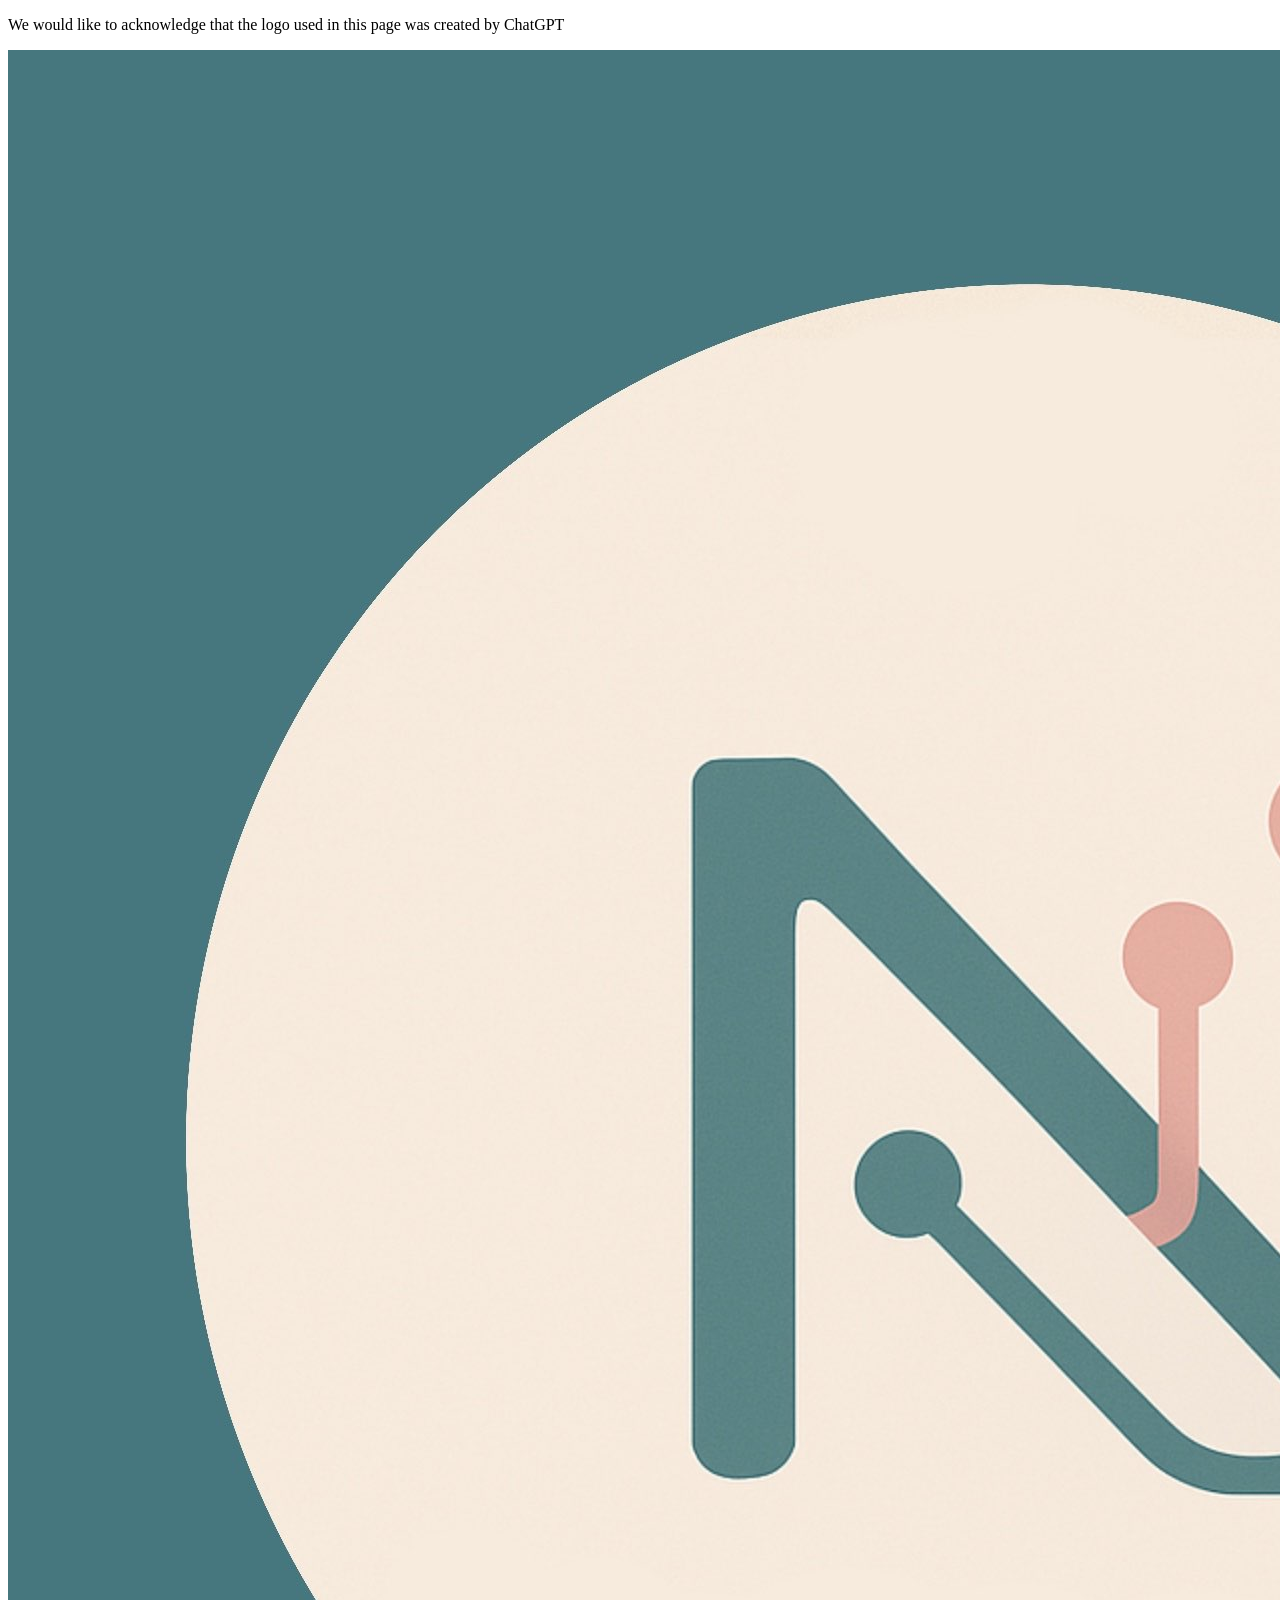
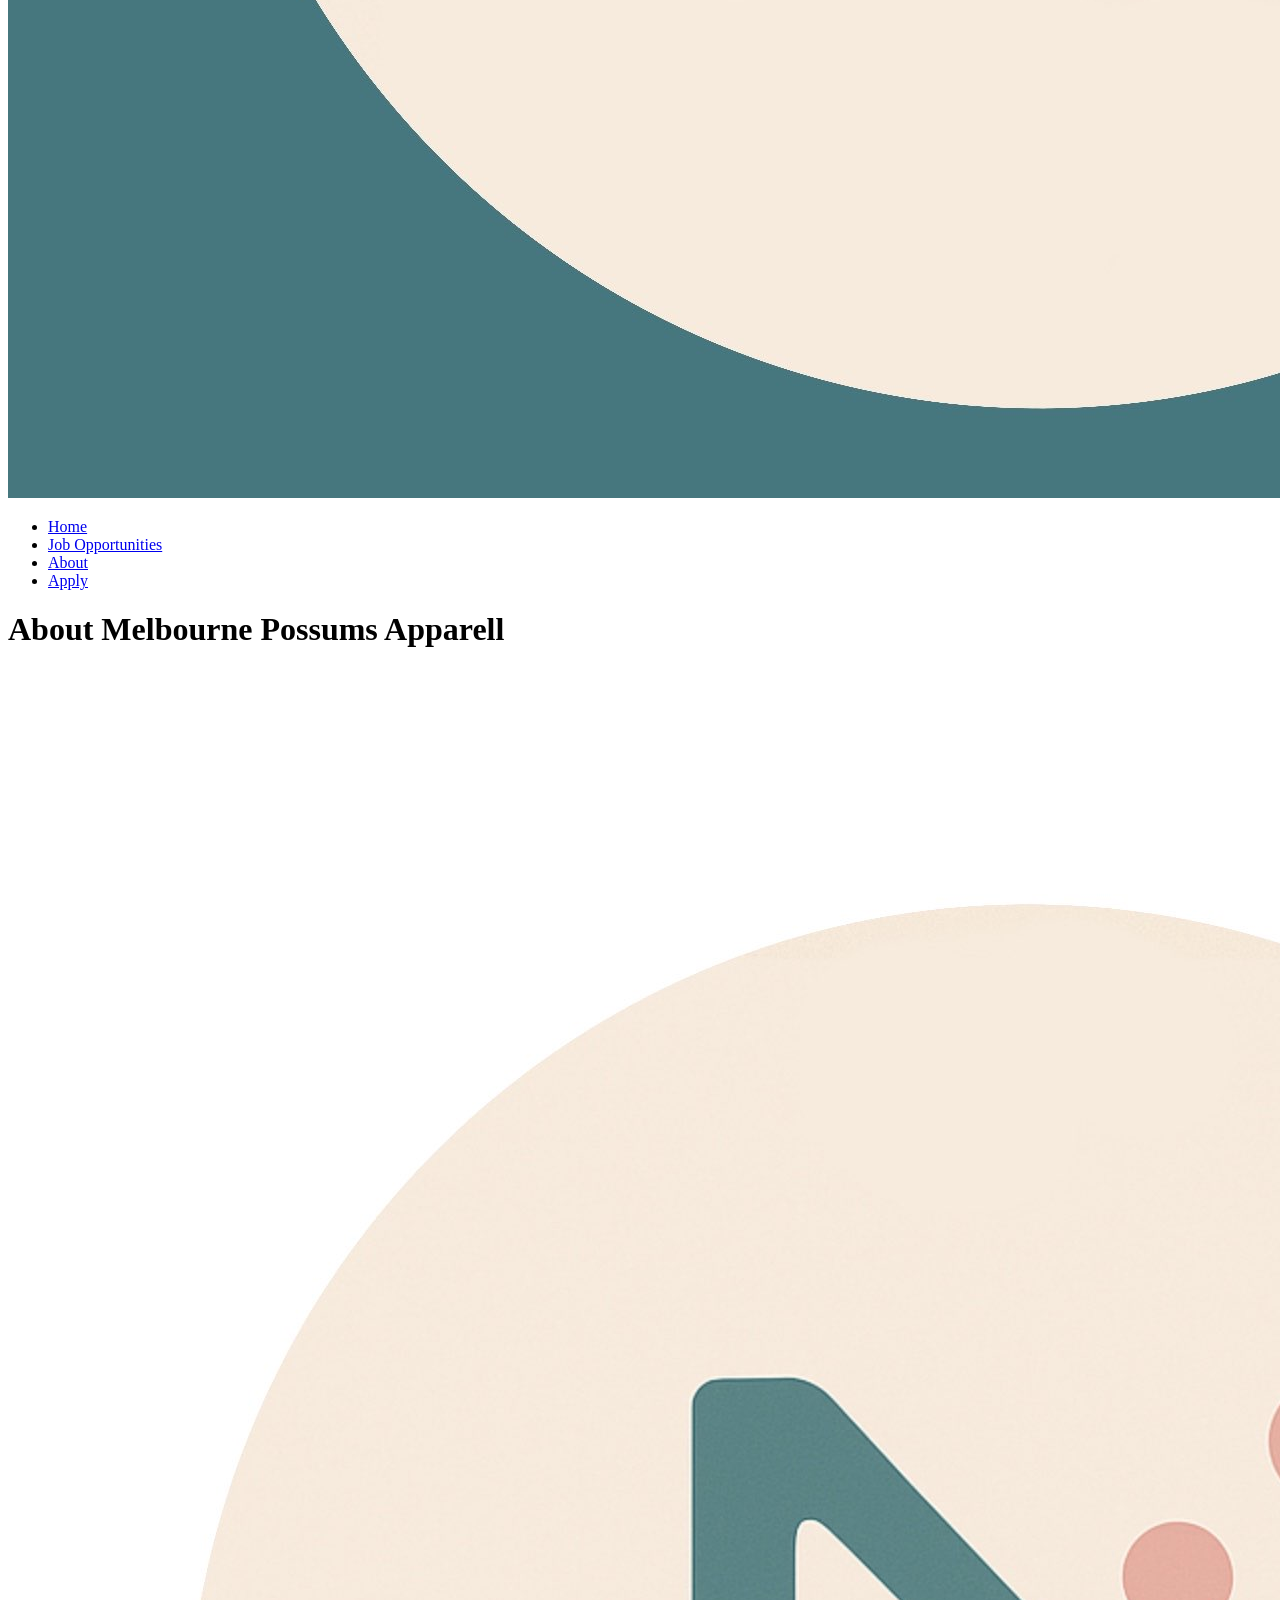
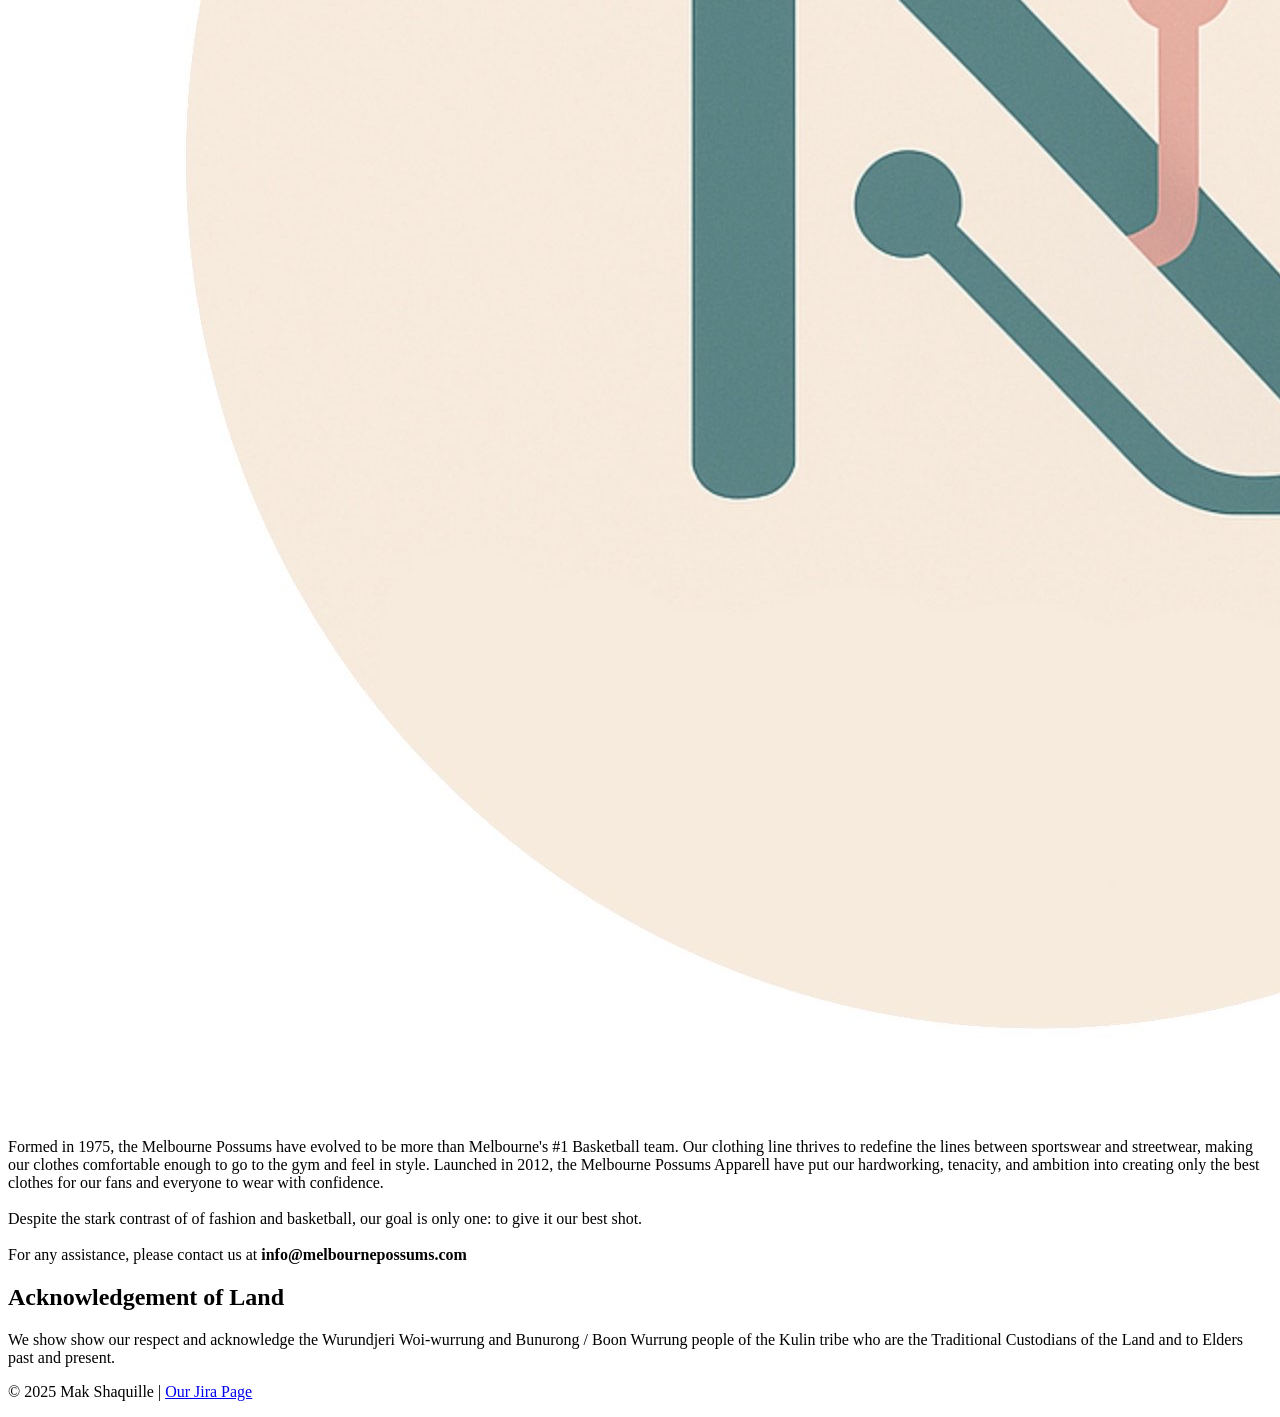
==== index.html @ 8f6f5103 "Rename project1/index.html to index.html" ====
<!DOCTYPE html>  
<html lang="en">  
<head>  
    <meta charset="UTF-8">  
    <meta name="viewport" content="width=device-width, initial-scale=1.0">  
    <title>Home</title>  
    <link rel="stylesheet" type="text/css" href="../styles/styles.css"> <!-- Link to your CSS stylesheet -->  
</head> 
<body>
    <header>   
        <p>We would like to acknowledge that the logo used in this page 
            was created by ChatGPT</p>  
            <nav>  
                <a href="index.html"><img src="../images/logo.jpg" id="logo" alt="melbourne possums logo"></a>
                <ul id="header">  
                    <li><a href="../project1/index.html" class="directory">Home</a></li>  
                    <li><a href="../project1/jobs.html" class="directory">Job Opportunities</a></li> 
                    <li><a href="../project1/about.html" class="directory">About</a></li>  
                    <li><a href="../project1/apply.html" class="directory">Apply</a></li>  
                </ul>  
            </nav>    
    </header>  
    <main>
        <h1 id="page-title">About Melbourne Possums Apparell</h1>
        <div class="display">
                <img src="../images/logo2.jpg" id="logo2" alt="Melbourne Possums Logo2">
            <p class="our-history">
                Formed in 1975, the Melbourne Possums have evolved to be more than Melbourne's #1 Basketball team. Our clothing line thrives to 
                redefine the lines between sportswear and streetwear, making our clothes comfortable enough to go to the gym and feel in style. 
                Launched in 2012, the Melbourne Possums Apparell have put our hardworking, tenacity, and ambition into creating only the best clothes
                for our fans and everyone to wear with confidence. 
                <br><br>
                Despite the stark contrast of of fashion and basketball, our goal is only one: to give it our best shot. 
                <br><br>
                For any assistance, please contact us at <strong>info@melbournepossums.com</strong>
            </p>
        </div>
        <section id="ack-of-land">
            <h2> Acknowledgement of Land</h2>
            <p>
                We show show our respect and acknowledge the Wurundjeri Woi-wurrung and Bunurong / Boon Wurrung people of 
                the Kulin tribe who are the Traditional Custodians of the Land and to Elders past and present.
            </p>
        </section>
    </main>
    <footer>  
        <p>&copy; 2025 Mak Shaquille | <a href="https://palpatelsocials-1744514398565.atlassian.net/jira/software/projects/SCRUM/boards/1">Our Jira Page</a></p>  
    </footer> 
</body>
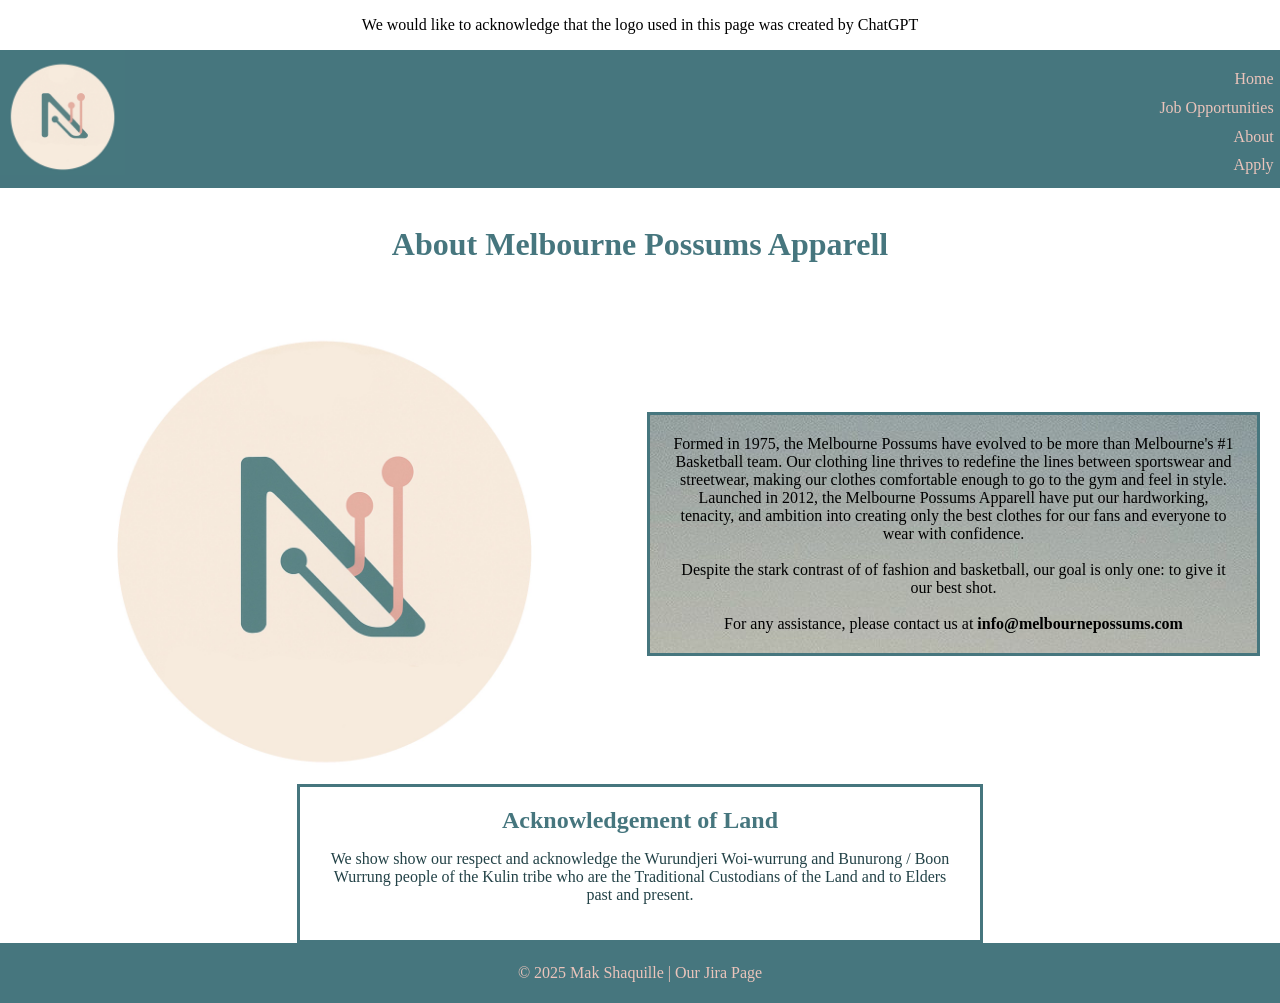
==== commit e6f33875: "Update index.html" ====
--- a/index.html
+++ b/index.html
@@ -4,16 +4,16 @@
     <meta charset="UTF-8">  
     <meta name="viewport" content="width=device-width, initial-scale=1.0">  
     <title>Home</title>  
-    <link rel="stylesheet" type="text/css" href="../styles/styles.css"> <!-- Link to your CSS stylesheet -->  
+    <link rel="stylesheet" type="text/css" href="./styles/style.css"> <!-- Link to your CSS stylesheet -->  
 </head> 
 <body>
     <header>   
         <p>We would like to acknowledge that the logo used in this page 
             was created by ChatGPT</p>  
             <nav>  
-                <a href="index.html"><img src="../images/logo.jpg" id="logo" alt="melbourne possums logo"></a>
+                <a href="index.html"><img src="./images/logo.jpg" id="logo" alt="melbourne possums logo"></a>
                 <ul id="header">  
-                    <li><a href="../project1/index.html" class="directory">Home</a></li>  
+                    <li><a href="./project1/index.html" class="directory">Home</a></li>  
                     <li><a href="../project1/jobs.html" class="directory">Job Opportunities</a></li> 
                     <li><a href="../project1/about.html" class="directory">About</a></li>  
                     <li><a href="../project1/apply.html" class="directory">Apply</a></li>  
--- a/styles/style.css
+++ b/styles/style.css
@@ -0,0 +1,206 @@
+/* 
+	Author: Shakila Fitriannisa Hazrumy
+	Purpose: the purpose of this css file is to structure and design the presentation 
+	of the HTML document that will be submitted for the Project1 assignment for Web Technology
+	Semester 1 2025 by group Mak_Shaquille
+*/
+/* applies to the whole page */
+body, html{
+	padding: 0;
+	margin: 0;
+}
+*{
+	font-family: Cambria, Cochin, Georgia, Times, 'Times New Roman', serif;
+}
+/* Header and navigation css */
+
+header{
+	text-align: center;
+}
+.name{
+	padding: 12px;
+}
+#header{
+	text-align: right;
+	padding-right: 0.5%;
+	list-style-type: none;
+	padding-top: 15px;
+	padding-bottom: 8px;
+	line-height: 1.8;
+	color: #EBC4BB;
+	background-color: #46767E;
+  }
+#logo{
+	width: 125px;
+	float: left;
+}
+a{
+	color: inherit;
+	text-decoration: none;
+}
+a:hover{
+	color: #46767E;
+	background-color: #EBC4BB;
+}
+body, html, h1, h2{
+	padding: 0;
+	margin: 0;
+	box-sizing: border-box;
+}
+
+/* Body CSS properties*/
+aside{
+	width: 25%;
+	float: right;
+	padding: 20px;
+	border: solid #46767E;
+	box-sizing: content-box;
+	text-align: center;
+}
+h1, h2{
+	color: #46767E;
+}
+section{
+	color: #234247;
+}
+#page-title{
+	text-align: center;
+	line-height: 80px;
+}
+#ack-of-land{
+	text-align: center;
+	width: 50%;
+	padding: 20px;
+	margin: auto;
+	border: solid #46767E;
+	box-sizing: content-box;
+	padding-bottom: 20px;
+}
+.job-title{
+	background-color: #EBC4BB;
+	padding: 12px;
+	margin: 0;
+}
+.job-details{
+	padding: 20px;
+}
+h3{
+	padding-left: 20px;
+}
+.key-details{
+	line-height: 25px;
+	padding-left: 20px;
+	padding-top: 0px;
+}
+footer{
+	background-color: #46767E;
+	color: #EBC4BB;
+	text-align: center;
+	padding: 5px;
+}
+#logo2{
+	margin: auto;
+	width: 500px;
+}
+.our-history{
+	width: 45%;
+	float: left;
+	padding: 20px;
+	border: solid #46767E;
+	box-sizing: content-box;
+	text-align: center;
+	background-image: url("../styles/images/wallpaper.jpeg");
+}
+.display{
+	display: flex;
+	align-items: center;
+	justify-content: center;
+	padding-right: 20px;
+}
+table{
+	text-align: center;
+	margin-left: auto;
+	margin-right: auto;
+}
+/* About us Page */
+#about-us{
+	text-align: center;
+	line-height: 25px;
+}
+#group-pic{
+	width: 700px;
+}
+ul{
+	list-style-type: none;
+}
+dt{
+	font-weight: bold;
+}
+/* .about-header{
+	background-color: #46767E;
+	color: #EBC4BB;
+	border: solid #46767E;
+} */
+table, th, td{
+	border:solid #234247;
+	padding: 2px;
+}
+th{
+	background-color: #EBC4BB;
+	color: #46767E;
+	font-weight: bold;
+}
+.group-info::first-line{
+	background-color: #EBC4BB;
+	color: #46767E;
+}
+/* Grid Boxes for Application */
+fieldset{
+	border: 0
+}
+.container {
+	display: grid;
+	grid-template-columns: repeat(2, 1fr);
+	gap: 1em;
+	padding-right: 205px;
+	padding-left: 205px;
+	padding-bottom: 50px;
+  }
+  
+  form {
+	display: contents;
+  }
+  
+  form > *:not(.buttons) {
+	background-color: #EBC4BB;
+	padding: 20px;
+	border: solid #46767E;
+  }
+  
+  .span-columns {
+	grid-column: span 2;
+  }
+  
+  .job-number {
+	text-align: center;
+  }
+  
+  .buttons {
+	display: flex;
+	justify-content: center;
+  }
+  .action{
+	background-color: #EBC4BB;
+	color: #46767E;
+  }
+  .action:hover{
+	background-color: #46767E;
+	color: #EBC4BB;
+  }
+  legend{
+	font-weight: bold;
+  }
+  fieldset{
+	text-align: center;
+  }
+
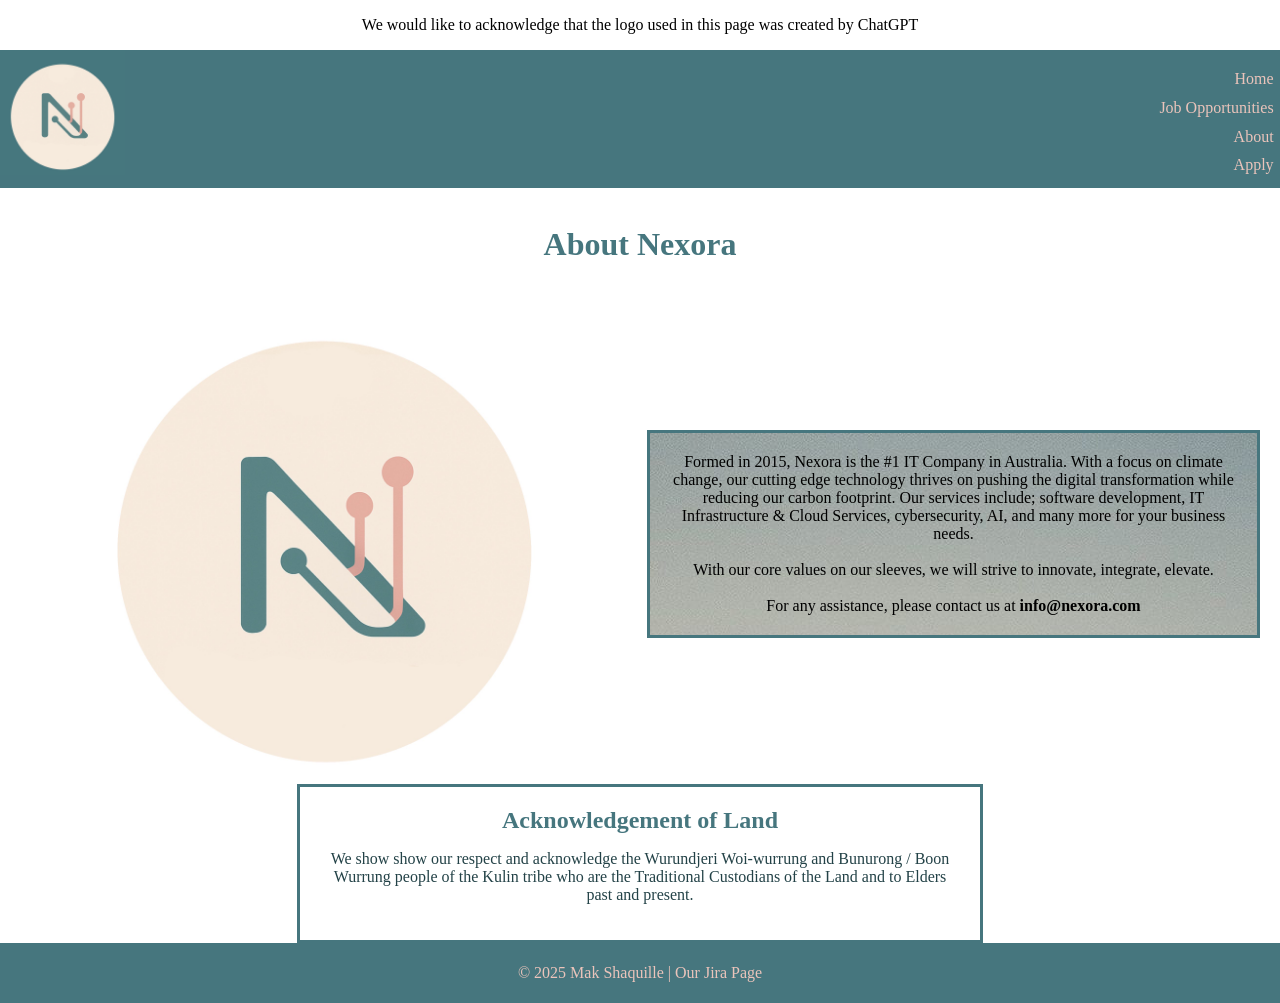
==== commit c62acd12: "Update index.html" ====
--- a/index.html
+++ b/index.html
@@ -11,7 +11,7 @@
         <p>We would like to acknowledge that the logo used in this page 
             was created by ChatGPT</p>  
             <nav>  
-                <a href="index.html"><img src="./images/logo.jpg" id="logo" alt="melbourne possums logo"></a>
+                <a href="index.html"><img src="./images/logo.jpg" id="logo" alt="logo"></a>
                 <ul id="header">  
                     <li><a href="./project1/index.html" class="directory">Home</a></li>  
                     <li><a href="../project1/jobs.html" class="directory">Job Opportunities</a></li> 
@@ -21,18 +21,15 @@
             </nav>    
     </header>  
     <main>
-        <h1 id="page-title">About Melbourne Possums Apparell</h1>
+        <h1 id="page-title">About Nexora</h1>
         <div class="display">
-                <img src="../images/logo2.jpg" id="logo2" alt="Melbourne Possums Logo2">
+                <img src="./images/logo2.jpg" id="logo2" alt="Melbourne Possums Logo2">
             <p class="our-history">
-                Formed in 1975, the Melbourne Possums have evolved to be more than Melbourne's #1 Basketball team. Our clothing line thrives to 
-                redefine the lines between sportswear and streetwear, making our clothes comfortable enough to go to the gym and feel in style. 
-                Launched in 2012, the Melbourne Possums Apparell have put our hardworking, tenacity, and ambition into creating only the best clothes
-                for our fans and everyone to wear with confidence. 
+                Formed in 2015, Nexora is the #1 IT Company in Australia. With a focus on climate change, our cutting edge technology thrives on pushing the digital transformation while reducing our carbon footprint. Our services include; software development, IT Infrastructure & Cloud Services, cybersecurity, AI, and many more for your business needs.
                 <br><br>
-                Despite the stark contrast of of fashion and basketball, our goal is only one: to give it our best shot. 
+                With our core values on our sleeves, we will strive to innovate, integrate, elevate.
                 <br><br>
-                For any assistance, please contact us at <strong>info@melbournepossums.com</strong>
+                For any assistance, please contact us at <strong>info@nexora.com</strong>
             </p>
         </div>
         <section id="ack-of-land">
